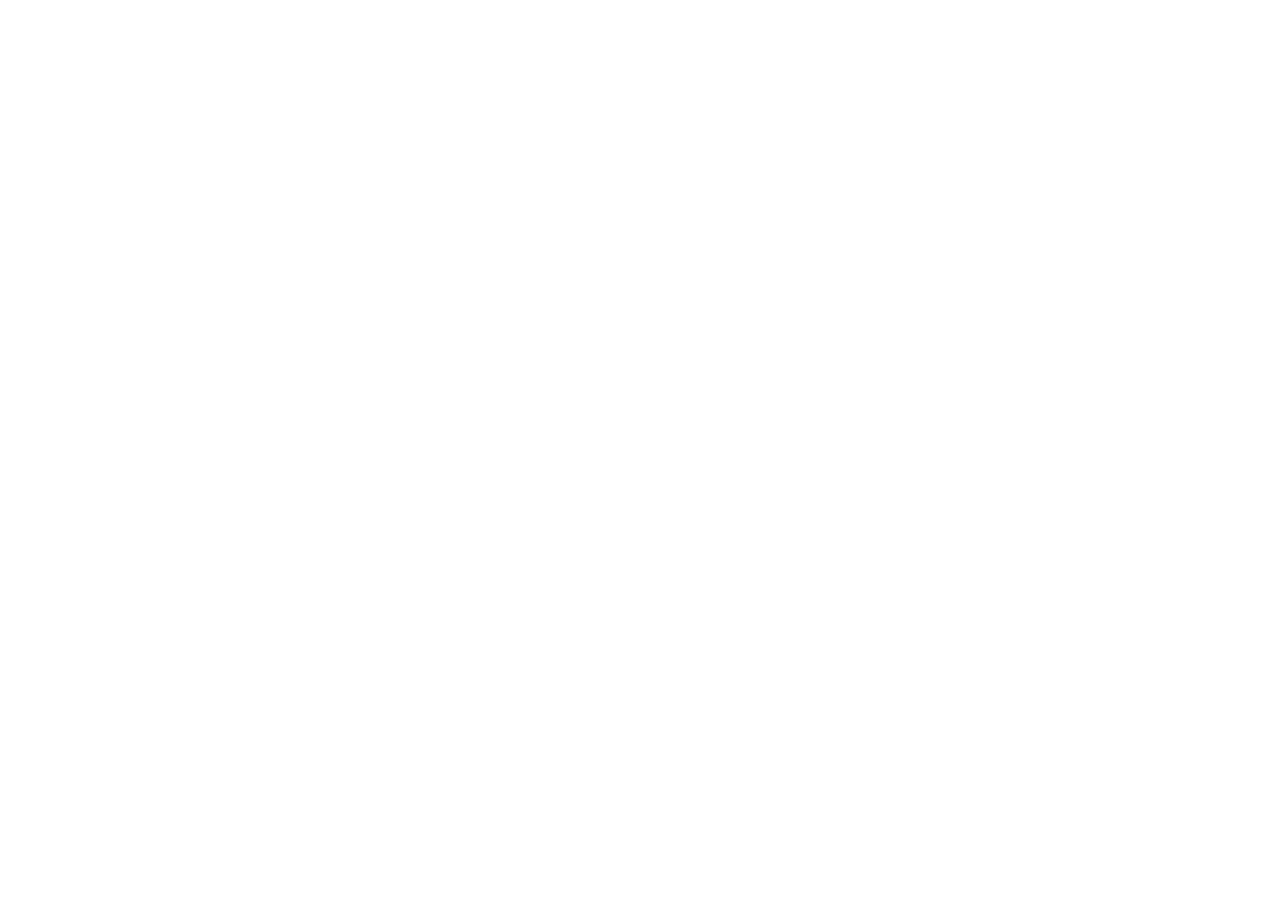
==== personal_website/index.html @ 1724fed1 "personal website proj" ====
<!DOCTYPE html>
<html lang="en">
<head>
    <meta charset="UTF-8">
    <meta http-equiv="X-UA-Compatible" content="IE=edge">
    <meta name="viewport" content="width=device-width, initial-scale=1.0">
    <title>Senit Lutgen</title>
</head>
<body>
    <div class="topnavbar"></div>
    <div class="container"></div>
</body>
</html>
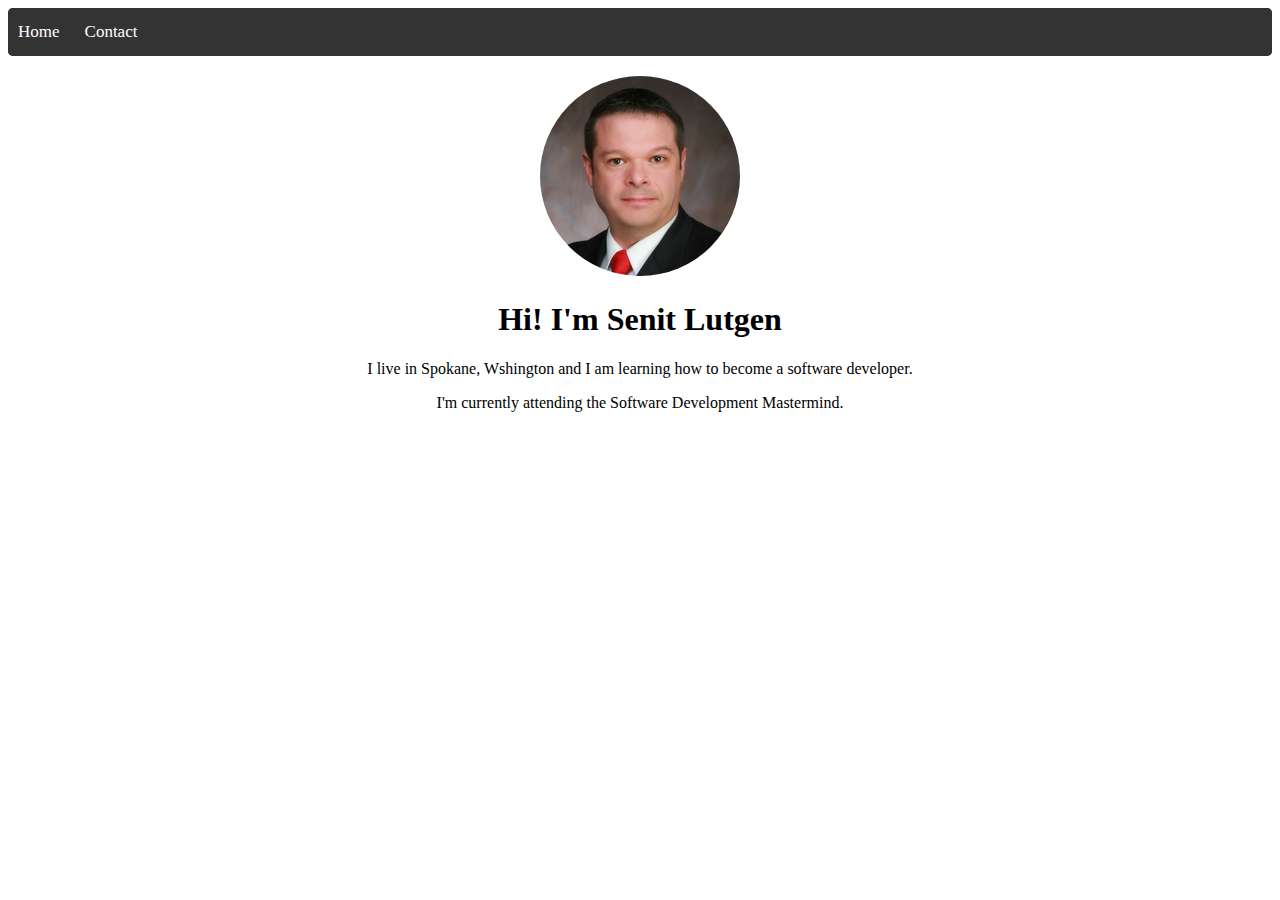
==== commit 1f2188bc: "personal website 1st draft complete" ====
--- a/personal_website/index.html
+++ b/personal_website/index.html
@@ -4,10 +4,28 @@
     <meta charset="UTF-8">
     <meta http-equiv="X-UA-Compatible" content="IE=edge">
     <meta name="viewport" content="width=device-width, initial-scale=1.0">
+    <link rel="stylesheet" href="style.css">
     <title>Senit Lutgen</title>
 </head>
 <body>
-    <div class="topnavbar"></div>
-    <div class="container"></div>
+    <div class="topnavbar">
+       <ul>
+        <li><a id="navlink" href="index.html">Home</a></li>
+        <li><a id="navlink" href="contact.html">Contact</a></li>
+       </ul>      
+       
+    </div>
+    <div id="image-spacer"></div>
+    <div id="image-spacer"></div>
+    <div class="container">
+        <div id="crop-image"><img id="headshot" src="Resources\Images\S.Lutgen_1264 web image200px.jpg" alt="pic of Senit Lutgen"></div>
+
+        <h1>Hi! I'm Senit Lutgen</h1>
+        <p id="intro">I live in Spokane, Wshington and I am learning how to become a software developer.</p>
+        <p id="intro">I'm currently attending the Software Development Mastermind.</p>
+
+
+    </div>
+    
 </body>
 </html>--- a/personal_website/style.css
+++ b/personal_website/style.css
@@ -0,0 +1,70 @@
+/* Top Nav Bar */
+.topnavbar {
+  /* padding: 10px;   */
+  background-color: rgb(51, 51, 51);
+  border-radius: 5px;
+}
+
+.topnavbar a {
+  text-align: center;
+  padding: 14px 15px;
+  text-decoration: none;
+  font-size: 17px;
+}
+
+/* Container Div */
+.container {
+  text-align: center;
+  
+}
+
+/* nav links */
+#navlink {
+  color: white;
+  text-decoration: none;
+  text-align: center;
+  padding-left: 10px;
+  /* hover effect */
+}
+
+/* Crop the Image & align - controls #headshot */
+#crop-image {
+  display: inline-block;
+  position: relative;
+  width: 200px;
+  height: 200px;
+  overflow: hidden;
+  border-radius: 50%;
+  align-items: center;
+}
+
+/* image-spacer */
+#image-spacer {
+  padding-bottom: 10px;
+}
+
+/* nav list */
+ul {
+  list-style-type: none;
+  margin: 0;
+  padding: 0;
+  overflow: hidden;
+  color: #ffffff;
+  border-radius: 5px;
+  background-color: rgb(51, 51, 51);
+}
+
+li {
+  float: left;
+}
+
+li a {
+  display: block;
+  text-decoration: none;
+}
+
+/* Change the link color to #4CAF50 on hover */
+li a:hover {
+  background-color: rgb(76, 175, 80);
+}
+
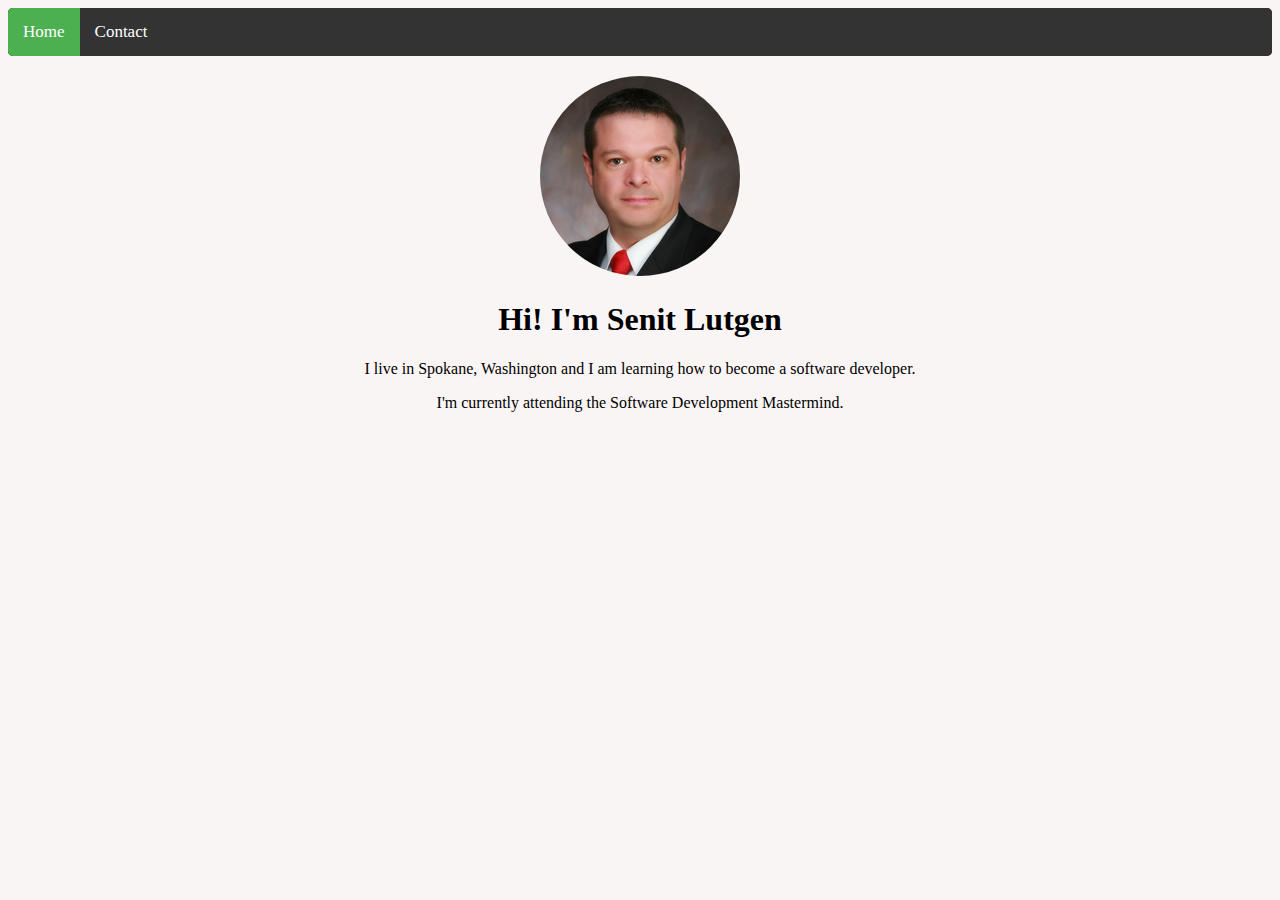
==== commit 4c6a4a19: "code review changes" ====
--- a/personal_website/index.html
+++ b/personal_website/index.html
@@ -1,31 +1,33 @@
 <!DOCTYPE html>
 <html lang="en">
-<head>
-    <meta charset="UTF-8">
-    <meta http-equiv="X-UA-Compatible" content="IE=edge">
-    <meta name="viewport" content="width=device-width, initial-scale=1.0">
-    <link rel="stylesheet" href="style.css">
+  <head>
+    <meta charset="UTF-8" />
+    <meta http-equiv="X-UA-Compatible" content="IE=edge" />
+    <meta name="viewport" content="width=device-width, initial-scale=1.0" />
+    <link rel="stylesheet" href="style.css" />
     <title>Senit Lutgen</title>
-</head>
-<body>
+  </head>
+  <body>
     <div class="topnavbar">
-       <ul>
-        <li><a id="navlink" href="index.html">Home</a></li>
-        <li><a id="navlink" href="contact.html">Contact</a></li>
-       </ul>      
-       
+      <ul>
+        <li id="active"><a class="navlink" href="index.html">Home</a></li>
+        <li><a class="navlink" href="contact.html">Contact</a></li>
+      </ul>
     </div>
-    <div id="image-spacer"></div>
-    <div id="image-spacer"></div>
+    <div class="image-spacer"></div>
+    <div class="image-spacer"></div>
     <div class="container">
-        <div id="crop-image"><img id="headshot" src="Resources\Images\S.Lutgen_1264 web image200px.jpg" alt="pic of Senit Lutgen"></div>
-
-        <h1>Hi! I'm Senit Lutgen</h1>
-        <p id="intro">I live in Spokane, Wshington and I am learning how to become a software developer.</p>
-        <p id="intro">I'm currently attending the Software Development Mastermind.</p>
-
-
+      <div id="crop-image">
+        <img
+          id="headshot"
+          src="Resources\Images\S.Lutgen_1264 web image200px.jpg"
+          alt="pic of Senit Lutgen"
+        />
+      </div>
+      <h1>Hi! I'm Senit Lutgen</h1>
+      <p>I live in Spokane, Washington and I am learning how to become a software
+        developer.</p>
+      <p>I'm currently attending the Software Development Mastermind.</p>
     </div>
-    
-</body>
-</html>+  </body>
+</html>
--- a/personal_website/style.css
+++ b/personal_website/style.css
@@ -1,3 +1,10 @@
+/* SDMM Personal Website Project */
+
+/* All background to grey */
+body {
+    background-color: rgb(250, 245, 245);
+}
+
 /* Top Nav Bar */
 .topnavbar {
   /* padding: 10px;   */
@@ -19,12 +26,16 @@
 }
 
 /* nav links */
-#navlink {
+.navlink {
   color: white;
   text-decoration: none;
   text-align: center;
   padding-left: 10px;
   /* hover effect */
+}
+
+#active {
+  background-color: rgb(76, 175, 80);
 }
 
 /* Crop the Image & align - controls #headshot */
@@ -39,7 +50,7 @@
 }
 
 /* image-spacer */
-#image-spacer {
+.image-spacer {
   padding-bottom: 10px;
 }
 
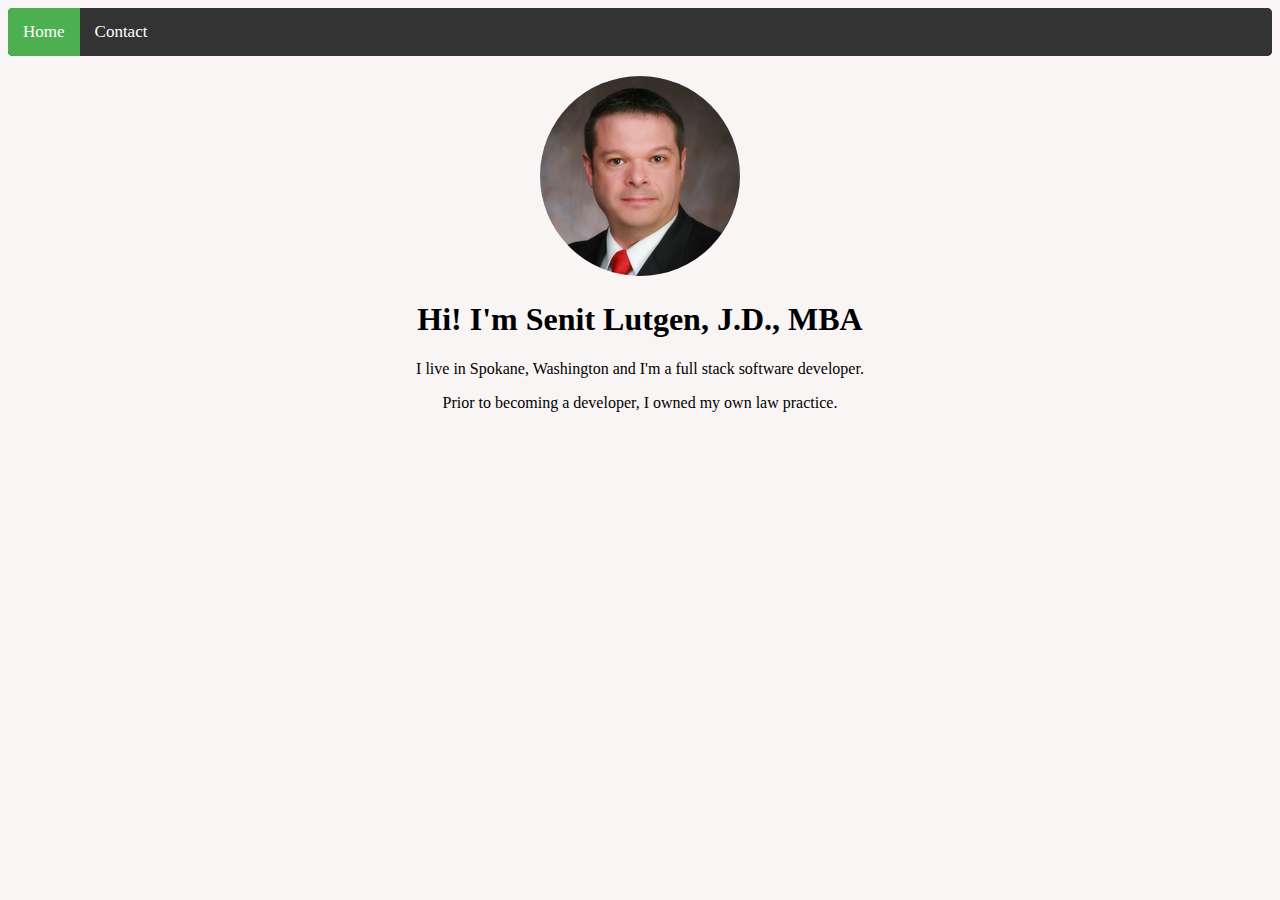
==== commit 27df8228: "changes suggested from code review" ====
--- a/personal_website/index.html
+++ b/personal_website/index.html
@@ -24,10 +24,10 @@
           alt="pic of Senit Lutgen"
         />
       </div>
-      <h1>Hi! I'm Senit Lutgen</h1>
-      <p>I live in Spokane, Washington and I am learning how to become a software
+      <h1>Hi! I'm Senit Lutgen, J.D., MBA</h1>
+      <p>I live in Spokane, Washington and I'm a full stack software
         developer.</p>
-      <p>I'm currently attending the Software Development Mastermind.</p>
+      <p>Prior to becoming a developer, I owned my own law practice.</p>
     </div>
   </body>
 </html>
--- a/personal_website/style.css
+++ b/personal_website/style.css
@@ -34,6 +34,7 @@
   /* hover effect */
 }
 
+/* keeps the current active page highlighted */
 #active {
   background-color: rgb(76, 175, 80);
 }
@@ -79,3 +80,9 @@
   background-color: rgb(76, 175, 80);
 }
 
+/* contact link colors removes the old school look*/
+.contact-text {
+  text-decoration: none;
+  color:black;
+  cursor: pointer;
+}
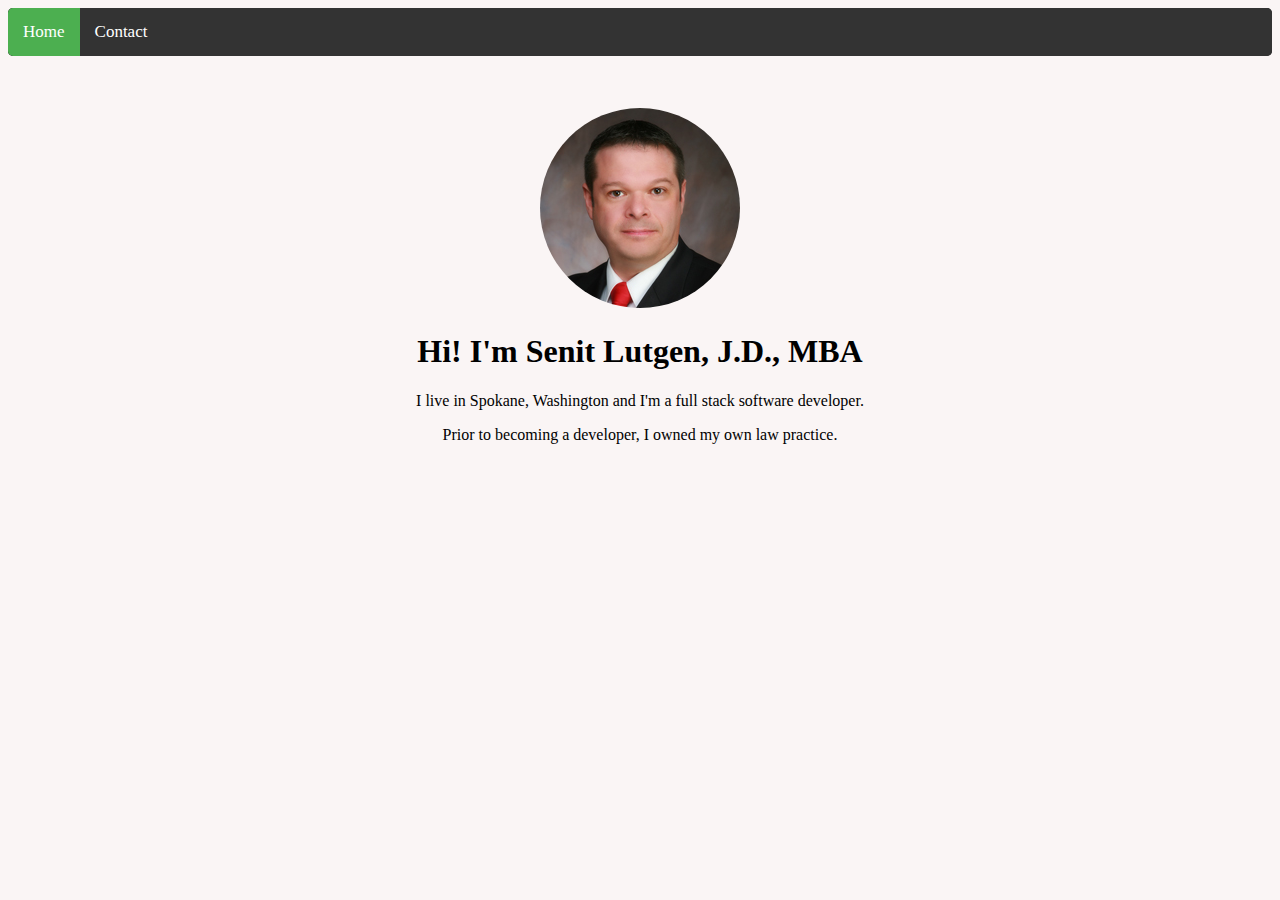
==== commit a41bb35e: "a few more changes and corrections" ====
--- a/personal_website/index.html
+++ b/personal_website/index.html
@@ -21,8 +21,7 @@
         <img
           id="headshot"
           src="Resources\Images\S.Lutgen_1264 web image200px.jpg"
-          alt="pic of Senit Lutgen"
-        />
+          alt="pic of Senit Lutgen"/>
       </div>
       <h1>Hi! I'm Senit Lutgen, J.D., MBA</h1>
       <p>I live in Spokane, Washington and I'm a full stack software
--- a/personal_website/style.css
+++ b/personal_website/style.css
@@ -22,6 +22,7 @@
 /* Container Div */
 .container {
   text-align: center;
+  padding-top: 2em;
   
 }
 
